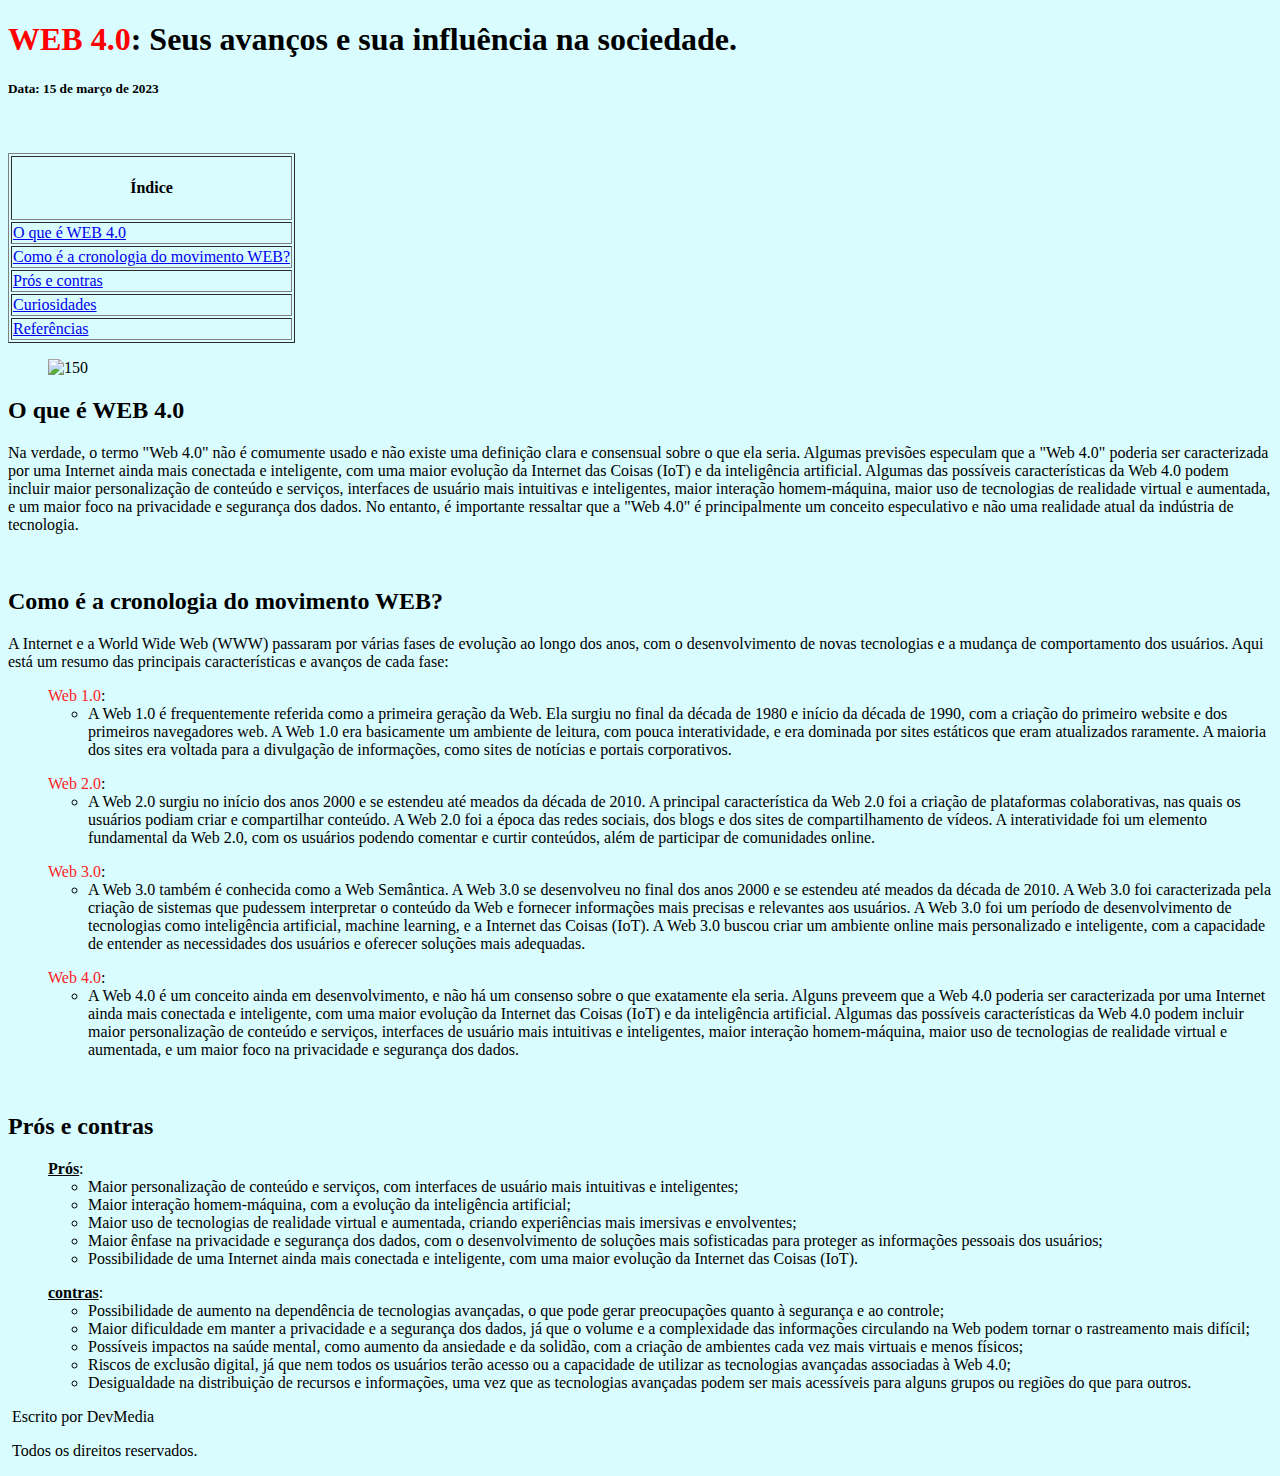
==== Atividade3/index.html @ c58a83f5 "Add files via upload" ====
<!DOCTYPE html>
<html lang="pt-br">
<head>

    <meta charset="UTF-8">
    <meta http-equiv="X-UA-Compatible" content="IE=edge">
    <meta name="viewport" content="width=device-width, initial-scale=1.0">
    <title>Web 4.0</title>

    <meta name="author"content="Ricardo Gonçalves">
    <meta name="description"content="WEB 4.0: Seus avanços e sua influência na sociedade.">
    <meta name="keywords"content="sites, web, web 4.0, inteligência artifical, html, wwww, ">

</head>

<body bgcolor="#d9fcff">

    <header>
    <h1><font color="red">WEB 4.0</font>: Seus avanços e sua influência na sociedade.</h1>
    <h5>Data: 15 de março de 2023</h5>
    </header>

    <br>

    <nav>
        <table border="1">
    <tr><th><h4>Índice</h4></th></tr>
    <ul> 
        <tr>
            <td><a href="#web1">O que é WEB 4.0</a></td>
        </tr>
        <tr>
            <td><a href="#avanço1">Como é a cronologia do movimento WEB?</a></td>
        </tr>
        <tr>
            <td><a href="#pc1">Prós e contras</a></td>
        </tr>
       <tr>
            <td><a href="#curiosidade1">Curiosidades</a></td>
       </tr>
        <tr>
            <td><a href="#ref1">Referências</a></td>
        </tr>
    </ul>
    </table>
    </nav>

    <figure>
        <img src="https://encrypted-tbn0.gstatic.com/images?q=tbn:ANd9GcS54EyBbjrng8KxHubAKa8dV_qbQKO0S2t3EQ0-2xmQ&s" alt="150">
    </figure>

    <main>
        <section>
    <h2><a id="web1">O que é WEB 4.0</a></h2>
    </section>
    <article>
    <p>Na verdade, o termo "Web 4.0" não é comumente usado e não existe uma definição
    clara e consensual sobre o que ela seria. Algumas previsões especulam que a
    "Web 4.0" poderia ser caracterizada por uma Internet ainda mais conectada e
    inteligente, com uma maior evolução da Internet das Coisas (IoT) e da inteligência
    artificial. Algumas das possíveis características da Web 4.0 podem incluir maior
    personalização de conteúdo e serviços, interfaces de usuário mais intuitivas
    e inteligentes, maior interação homem-máquina, maior uso de tecnologias de
    realidade virtual e aumentada, e um maior foco na privacidade e segurança dos dados.
    No entanto, é importante ressaltar que a "Web 4.0" é principalmente um conceito
    especulativo e não uma realidade atual da indústria de tecnologia.</p>
    </article>
    <br>
    <section>
    <h2><a id="avanço1">Como é a cronologia do movimento WEB?</a></h2>
    </section>
    <article>
    <p>A Internet e a World Wide Web (WWW) passaram por várias fases de evolução ao longo dos anos, com o desenvolvimento de novas tecnologias e a mudança de comportamento dos usuários. Aqui está um resumo das principais características e avanços de cada fase:

        <ul><font color="#fa2323">Web 1.0</font>:
            <ul><li>A Web 1.0 é frequentemente referida como a primeira geração da Web. Ela surgiu no final da década de 1980 e
                início da década de 1990, com a criação do primeiro website e dos primeiros navegadores web.
                A Web 1.0 era basicamente um ambiente de leitura, com pouca interatividade, e era dominada por sites estáticos
                que eram atualizados raramente. A maioria dos sites era voltada para a divulgação de informações, como sites
                de notícias e portais corporativos.</ul></li>
            </ul>

        <ul><font color="#fa2323">Web 2.0</font>:
            <ul><li>A Web 2.0 surgiu no início dos anos 2000 e se estendeu até meados da década de 2010. A principal característica
                da Web 2.0 foi a criação de plataformas colaborativas, nas quais os usuários podiam criar e compartilhar conteúdo.
                A Web 2.0 foi a época das redes sociais, dos blogs e dos sites de compartilhamento de vídeos. A interatividade foi
                um elemento fundamental da Web 2.0, com os usuários podendo comentar e curtir conteúdos, além de participar de comunidades online.</ul></li>
            </ul>
        
        <ul><font color="#fa2323">Web 3.0</font>:
            <ul><li>A Web 3.0 também é conhecida como a Web Semântica. A Web 3.0 se desenvolveu no final dos anos 2000 e se estendeu
                até meados da década de 2010. A Web 3.0 foi caracterizada pela criação de sistemas que pudessem interpretar o
                conteúdo da Web e fornecer informações mais precisas e relevantes aos usuários. A Web 3.0 foi um período de
                desenvolvimento de tecnologias como inteligência artificial, machine learning, e a Internet das Coisas (IoT).
                A Web 3.0 buscou criar um ambiente online mais personalizado e inteligente, com a capacidade de entender as
                necessidades dos usuários e oferecer soluções mais adequadas.</ul></li>
            </ul>
        
        <ul><font color="#fa2323">Web 4.0</font>:
            <ul><li>A Web 4.0 é um conceito ainda em desenvolvimento, e não há um consenso sobre o que exatamente ela seria.
                Alguns preveem que a Web 4.0 poderia ser caracterizada por uma Internet ainda mais conectada e inteligente,
                com uma maior evolução da Internet das Coisas (IoT) e da inteligência artificial. Algumas das possíveis
                características da Web 4.0 podem incluir maior personalização de conteúdo e serviços, interfaces de usuário
                mais intuitivas e inteligentes, maior interação homem-máquina, maior uso de tecnologias de realidade virtual
                e aumentada, e um maior foco na privacidade e segurança dos dados.</ul></li>
            </ul>
        </p>
    </article>
        <br>
    <section>
        <h2><a id="pc1">Prós e contras</a></h2>
    </section>
    <article>
        <p>
            <ul><strong><u>Prós</u></strong>:
                <ul><li>Maior personalização de conteúdo e serviços, com interfaces de usuário mais intuitivas e inteligentes;</ul></li>
                <ul><li>Maior interação homem-máquina, com a evolução da inteligência artificial;</ul></li>
                <ul><li>Maior uso de tecnologias de realidade virtual e aumentada, criando experiências mais imersivas e envolventes;</ul></li>
                <ul><li>Maior ênfase na privacidade e segurança dos dados, com o desenvolvimento de soluções mais sofisticadas para proteger
                as informações pessoais dos usuários;</ul></li>
                <ul><li>Possibilidade de uma Internet ainda mais conectada e inteligente, com uma maior evolução da Internet das Coisas (IoT).</ul></li>
                </ul>

                <ul><strong><u>contras</u></strong>:
                <ul><li>Possibilidade de aumento na dependência de tecnologias avançadas, o que pode gerar preocupações quanto à segurança e ao controle;</ul></li>
                <ul><li>Maior dificuldade em manter a privacidade e a segurança dos dados, já que o volume e a complexidade das informações circulando na
                Web podem tornar o rastreamento mais difícil;</ul></li>
                <ul><li>Possíveis impactos na saúde mental, como aumento da ansiedade e da solidão, com a criação de ambientes cada vez mais virtuais e menos físicos;</ul></li>
                <ul><li>Riscos de exclusão digital, já que nem todos os usuários terão acesso ou a capacidade de utilizar as tecnologias avançadas associadas à Web 4.0;</ul></li>
                <ul><li>Desigualdade na distribuição de recursos e informações, uma vez que as tecnologias avançadas podem ser mais acessíveis para alguns grupos ou regiões do que para outros.</ul></li>
                </ul>
        </p>
    </article>

    <aside>

    </aside>
    </main>
    <footer>
        <p>&nbspEscrito por DevMedia</p>
        <p>&nbspTodos os direitos reservados.</p>
    </footer>
</body>

</html>
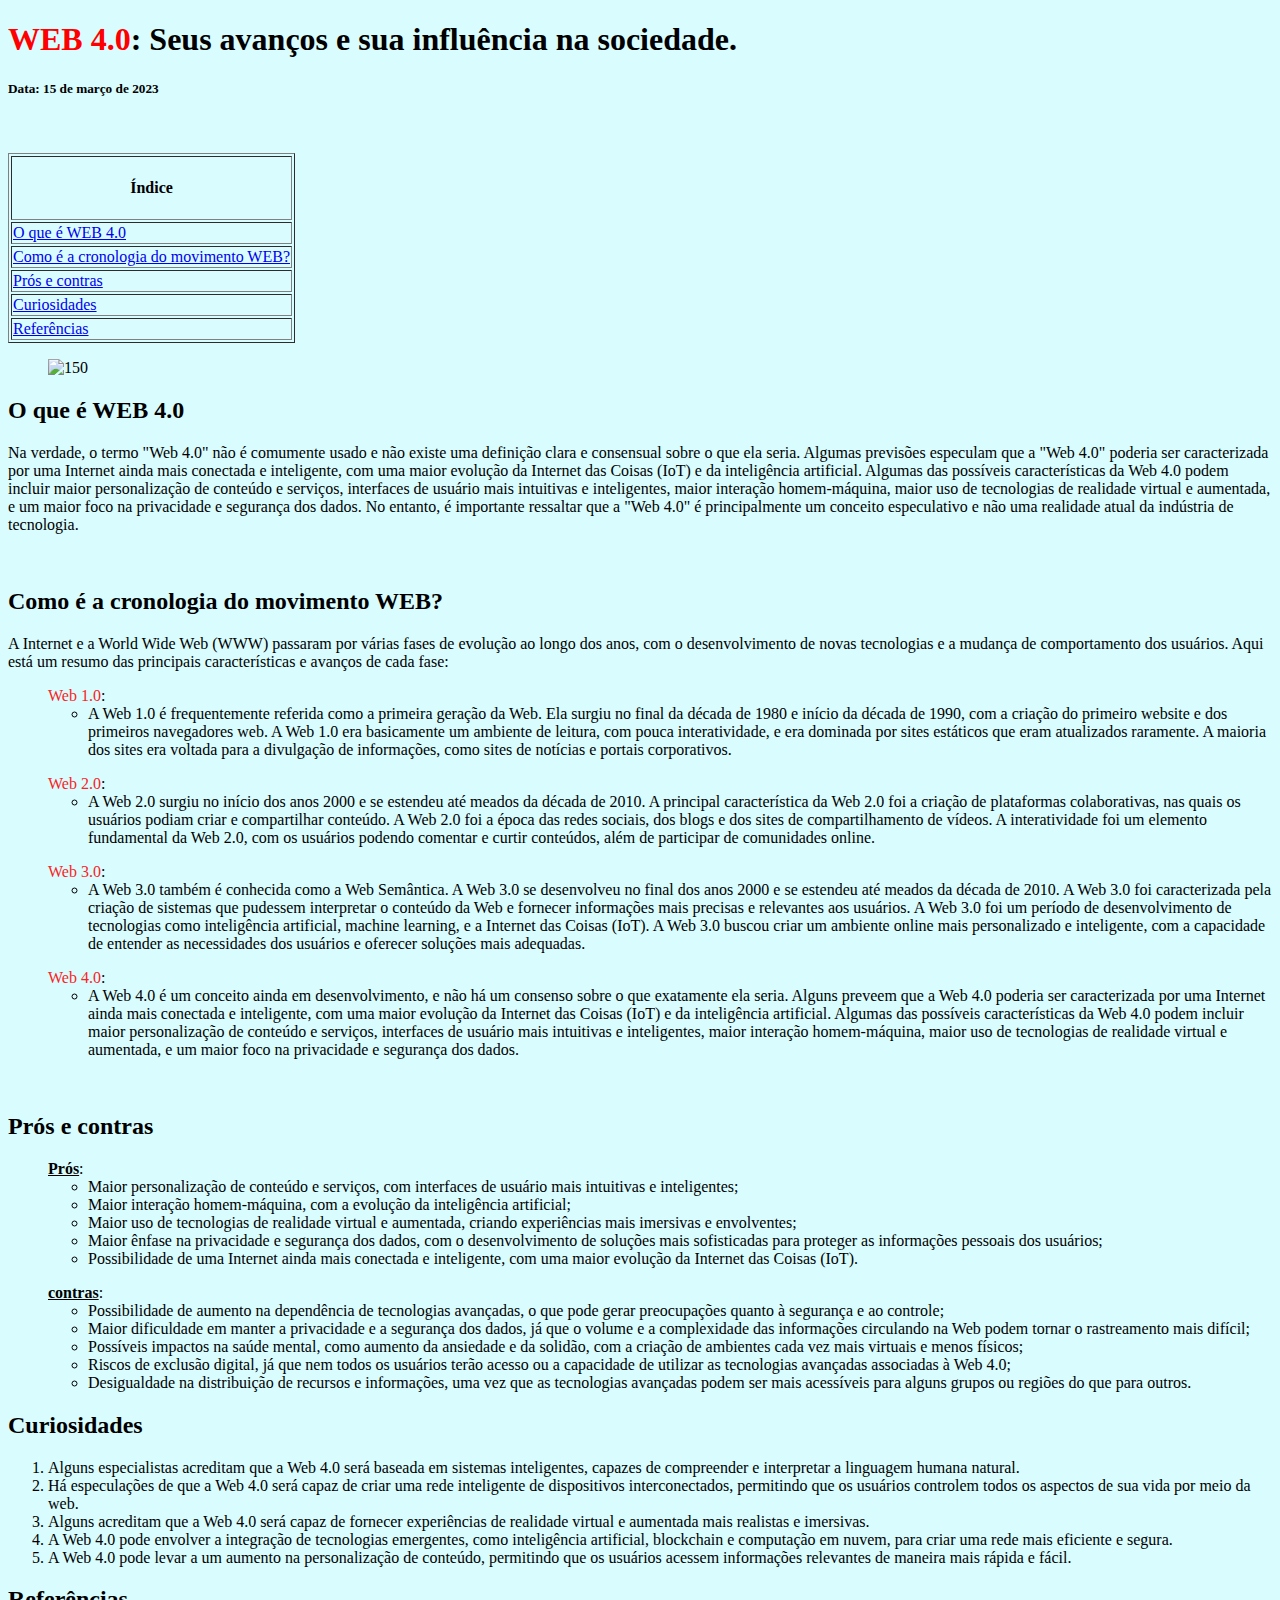
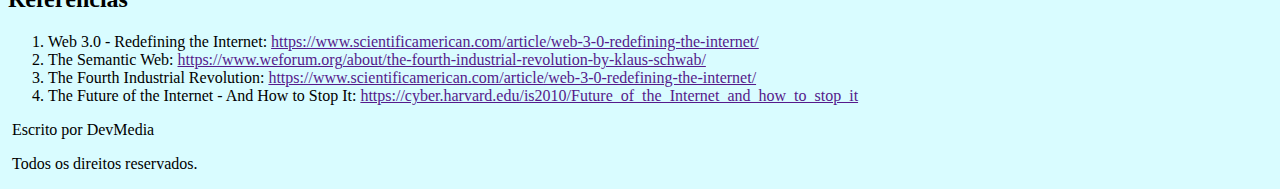
==== commit 5b7923ee: "Esse é o certo prof" ====
--- a/Atividade3/index.html
+++ b/Atividade3/index.html
@@ -132,8 +132,39 @@
         </p>
     </article>
 
+    <section>
+        <h2><a id="curiosidade1">Curiosidades</a></h2>
+    </section>
+    <article>
+        <ol>
+            <li>Alguns especialistas acreditam que a Web 4.0 será baseada em sistemas inteligentes,
+                capazes de compreender e interpretar a linguagem humana natural.</li>
+            <li>Há especulações de que a Web 4.0 será capaz de criar uma rede inteligente de
+                dispositivos interconectados, permitindo que os usuários controlem todos os aspectos de sua vida por meio da web.</li>
+            <li>
+                Alguns acreditam que a Web 4.0 será capaz de fornecer experiências de realidade virtual e aumentada mais realistas e imersivas.
+            </li>
+            <li>
+                A Web 4.0 pode envolver a integração de tecnologias emergentes, como inteligência artificial, blockchain e computação em nuvem,
+                para criar uma rede mais eficiente e segura.
+            </li>
+            <li>
+                A Web 4.0 pode levar a um aumento na personalização de conteúdo, permitindo que os usuários acessem informações relevantes de
+                maneira mais rápida e fácil.
+            </li>
+        </ol>
+    </article>
+
+    <section>
+    <h2><a id="ref1">Referências</a></h2>
+    </section>
     <aside>
-
+        <ol>
+            <li>Web 3.0 - Redefining the Internet: <a href="">https://www.scientificamerican.com/article/web-3-0-redefining-the-internet/</a></li>
+            <li>The Semantic Web: <a href="">https://www.weforum.org/about/the-fourth-industrial-revolution-by-klaus-schwab/</a></li>
+            <li>The Fourth Industrial Revolution: <a href="">https://www.scientificamerican.com/article/web-3-0-redefining-the-internet/</a></li>
+            <li>The Future of the Internet - And How to Stop It: <a href="">https://cyber.harvard.edu/is2010/Future_of_the_Internet_and_how_to_stop_it</a></li>
+        </ol>
     </aside>
     </main>
     <footer>
